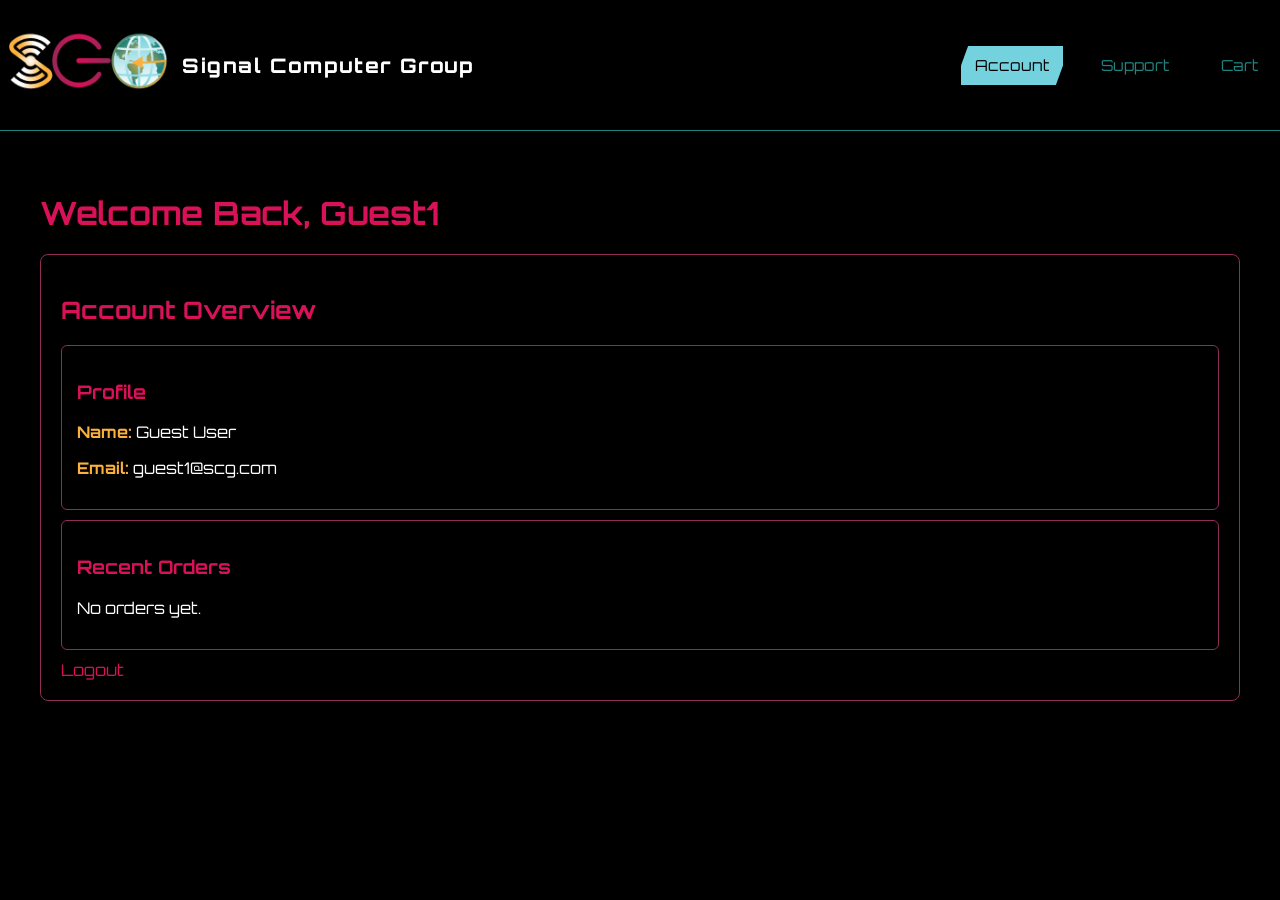
==== Website/headers/account.html @ 6cbd268a "Add files via upload" ====
<!DOCTYPE html>
<html lang="en">
<head>
    <!-- Metadata -->
    <meta charset="UTF-8">
    <meta name="viewport" content="width=device-width, initial-scale=1.0">
    <title>Account - Signal Computer Group</title>

    <!-- Icons -->
    <link rel="icon" type="image/png" href="../images/favicon/favicon-96x96.png" sizes="96x96" />
    <link rel="icon" type="image/svg+xml" href="../images/favicon/favicon.svg" />
    <link rel="shortcut icon" href="../images/favicon/favicon.ico" />
    <link rel="apple-touch-icon" sizes="180x180" href="../images/favicon/apple-touch-icon.png" />
    <link rel="manifest" href="../images/favicon/site.webmanifest" />

    <!-- Stylesheets -->
    <link rel="stylesheet" href="../styles/stylesheet.css">
</head>
<body>

    <!-- Site Header -->
    <header class="site-header">
        <div class="header-top">
            
            <a class="brand" href="../menu_tabs/home.html">
                <img class="logo" src="../images/logo/SCG Logo v2.png" alt="SCG Logo" />
                <span>Signal Computer Group</span>
            </a>

            <!-- Header Navigation -->
            <div class="header-right">
                <div class="top-links">
                    <a href="#" class="active">Account</a>
                    <a href="support.html">Support</a>
                    <a href="cart.html">Cart</a>
                </div>
            </div>
        </div>
    </header>

    <!-- Main Content: Account Dashboard -->
    <main class="account-page">
        <h1>Welcome Back, Guest1</h1>
        
        <div class="account-container">
            <div class="account-dashboard">
                <h2>Account Overview</h2>

                <!-- User Profile Card -->
                <div class="dashboard-card">
                    <h3>Profile</h3>
                    <p><strong>Name:</strong> Guest User</p>
                    <p><strong>Email:</strong> guest1@scg.com</p>
                </div>

                <!-- Order History Card -->
                <div class="dashboard-card">
                    <h3>Recent Orders</h3>
                    <p>No orders yet.</p>
                </div>

                <!-- Session Actions -->
                <a href="login_register.html" style="color: var(--color-raspberry_red);">
                    Logout
                </a>
            </div>
        </div>
    </main>

</body>
</html>
---- Website/styles/stylesheet.css ----
/* Palette Variables */
:root {
  color-scheme: dark;
  --color-raspberry_red: #D81159;
  --color-vintage_berry: #8F2D56;
  --color-teal: #218380;
  --color-honey_bronze: #FBB13C;
  --color-frosted_blue: #73D2DE;
}

/* Typography */
@font-face {
  font-family: 'SCG-Font';
  src: url('../Font/Orbitron-VariableFont_wght.ttf') format('truetype');
  font-weight: 100 900;
  font-style: normal;
}

/* Global Styles */
* {
  box-sizing: border-box;
}

html {
  scroll-behavior: smooth;
}

html, body {
  margin: 0;
  min-height: 100%;
}

body {
  font-family: 'SCG-Font', sans-serif;
  background: black;
  color: white;
  margin: 0;
  padding: 0;
}

body a {
  color: inherit;
  text-decoration: none;
}

/* Header Section */
.site-header {
  position: sticky;
  top: 0;
  z-index: 20;
}

.header-top {
  display: flex;
  align-items: center;
  justify-content: space-between;
  gap: 16px;
  padding: 8px;
  background: black;
  border-bottom: 1px solid var(--color-teal);
}

.brand {
  display: inline-flex;
  align-items: center;
  gap: 14px;
  font-size: 1.25rem;
  font-weight: 800;
  letter-spacing: 0.08em;
  color: white;
}

.brand .logo {
  width: 160px;
  height: auto;
  display: block;
}

.header-right {
  display: flex;
  align-items: center;
  gap: 24px;
  flex-wrap: wrap;
}

.top-links {
  display: flex;
  align-items: center;
  gap: 24px;
  flex-wrap: wrap;
  position: relative;
}

.top-links a {
  position: relative;
  display: inline-flex;
  align-items: center;
  justify-content: center;
  padding: 10px 14px;
  font-size: 0.95rem;
  color: var(--color-teal);
  overflow: hidden;
  transition: color 0.25s ease;
  z-index: 1;
}

.top-links a::before {
  content: '';
  position: absolute;
  inset: 0;
  background: var(--color-frosted_blue);
  transform: skewX(-20deg) scaleX(0);
  transform-origin: left center;
  transition: transform 0.3s ease;
  z-index: -1;
}

.top-links a:hover::before {
  transform: skewX(-20deg) scaleX(1);
}

.top-links a:hover {
  color: black;
}

.top-links a.active::before {
  transform: skewX(-20deg) scaleX(1);
}

.top-links a.active {
  color: black;
}

/* Menu Bar Section */
.menu-bar {
  position: relative;
  width: 100%;
  background: linear-gradient(to right, var(--color-teal), var(--color-frosted_blue));
  padding: 10px 0;
  z-index: 1000;
}

.menu-bar ul {
  list-style: none;
  margin: 0;
  padding: 0;
  display: flex;
  justify-content: center;
  flex-wrap: wrap;
  gap: 12px;
}

.menu-bar li {
  margin: 0 25px;
}

.menu-bar a {
  color: white;
  text-decoration: none;
  font-weight: bold;
  padding: 5px 10px;
  position: relative;
  clip-path: polygon(0% 0%, 90% 0%, 100% 100%, 10% 100%);
  transition: color 0.3s;
  display: inline-block;
}

.menu-bar a span {
  display: block;
}

.menu-bar a::before {
  content: '';
  position: absolute;
  left: -25px;
  top: 0;
  width: 100%;
  height: 100%;
  background: black;
  clip-path: polygon(0% 0%, 90% 0%, 100% 100%, 10% 100%);
  z-index: -1;
}

.menu-bar a::after {
  content: '';
  position: absolute;
  left: -100%;
  top: 0;
  width: 100%;
  height: 100%;
  background: var(--color-honey_bronze);
  clip-path: polygon(0% 0%, 90% 0%, 100% 100%, 10% 100%);
  z-index: -1;
  transition: left 0.3s;
}

.menu-bar a.active::after, .menu-bar a:hover::after {
  left: 0;
}

.menu-bar a:hover, .menu-bar a.active, .menu-bar a.active span {
  color: black;
}

/* Account Page Layout */
.account-page {
  padding: 40px;
  color: white;
}

.account-container {
  display: flex;
  gap: 30px;
  flex-wrap: wrap;
}

.account-box, .account-dashboard {
  flex: 1;
  min-width: 300px;
  padding: 20px;
  border: 1px solid var(--color-vintage_berry);
  border-radius: 8px;
  background: transparent;
}

.account-page h1, .account-page h2, .account-page h3 {
  color: var(--color-raspberry_red);
}

.account-box .tabs {
  display: flex;
  gap: 8px;
  margin-bottom: 15px;
}

.account-box .tab {
  flex: 1;
  padding: 8px;
  cursor: pointer;
  background: var(--color-vintage_berry);
  color: white;
  border: none;
}

.account-box .tab.active {
  background: var(--color-raspberry_red);
}

.account-box input {
  width: 100%;
  padding: 10px;
  margin: 8px 0;
  background: transparent;
  border: 1px solid var(--color-teal);
  color: white;
}

.account-box button {
  width: 100%;
  padding: 10px;
  margin-top: 10px;
  background: var(--color-teal);
  border: none;
  color: white;
  cursor: pointer;
}

.account-dashboard .dashboard-card {
  padding: 15px;
  margin-bottom: 10px;
  border: 1px solid var(--color-vintage_berry);
  border-radius: 6px;
}

.account-dashboard strong {
  color: var(--color-honey_bronze);
}
/* Support Page Layout */
.support-page {
  padding: 40px;
  color: white;
}

.support-container {
  display: flex;
  gap: 20px;
  flex-wrap: wrap;
}

.support-card {
  flex: 1;
  min-width: 250px;
  padding: 20px;
  border: 1px solid var(--color-vintage_berry);
  border-radius: 8px;
  background: transparent;
}

.support-card h2 {
  color: var(--color-raspberry_red);
}

.support-card a {
  color: var(--color-frosted_blue);
  text-decoration: none;
}

.support-card a:hover {
  color: var(--color-honey_bronze);
}

.support-card strong {
  color: var(--color-honey_bronze);
}

/* Hero Section */
.hero {
  display: grid;
  grid-template-columns: 1fr 1fr;
  gap: 64px;
  align-items: center;
  padding: 80px;
  background: linear-gradient(to bottom, var(--color-raspberry_red), var(--color-vintage_berry));
}

.hero-content h1 {
  font-size: clamp(2.5rem, 5vw, 4rem);
  line-height: 1.1;
  margin-bottom: 20px;
  color: var(--color-honey_bronze);
}

.hero-content p {
  font-size: 1.2rem;
  line-height: 1.6;
  margin-bottom: 32px;
  color: white;
}

.hero-buttons {
  display: flex;
  gap: 16px;
  flex-wrap: wrap;
}

/* Call to Action Buttons */
.cta-button {
  display: inline-block;
  padding: 16px 32px;
  background: linear-gradient(135deg, var(--color-honey_bronze), var(--color-teal));
  color: black;
  font-weight: 700;
  font-size: 1.1rem;
  text-decoration: none;
  transition: transform 0.2s ease;
}

.cta-button.secondary {
  background: linear-gradient(135deg, var(--color-honey_bronze), var(--color-raspberry_red));
}

.cta-button:hover {
  transform: translateY(-2px);
  background: linear-gradient(135deg, var(--color-teal), var(--color-honey_bronze));
  color: white;
}

.cta-button.secondary:hover {
  transform: translateY(-2px);
  background: linear-gradient(135deg, var(--color-raspberry_red), var(--color-honey_bronze));
  color: white;
}

/* Hero Image */
.hero-image img {
  width: 100%;
  box-shadow: 0 20px 40px var(--color-teal);
}

/* Product Card Styles */
.product-grid {
  display: grid;
  grid-template-columns: repeat(2, 1fr);
  gap: 40px;
  padding: 60px;
}

.product-card {
  position: relative;
  display: grid;
  grid-template-columns: 1fr 1fr;
  gap: 20px;
  align-items: center;
  padding: 24px;
  background: transparent;
  overflow: hidden;
}

/* Slanted Background Shape */
.product-card::before {
  content: "";
  position: absolute;
  inset: 0;
  background: linear-gradient(to left, var(--color-raspberry_red), var(--color-vintage_berry));
  transform: skewX(10deg) scale(.9);
  transform-origin: top left, top right;
  z-index: 0;
}

.product-card > * {
  position: relative;
}

.product-card img {
  width: 100%;
  height: auto;
  box-shadow: 0 10px 30px rgba(0,0,0,0.4);
}

.product-card h1 {
  color: var(--color-honey_bronze);
  margin-bottom: 10px;
}

.product-card p {
  color: white;
  margin-bottom: 16px;
}

.product-price {
  display: block;
  font-size: 1.5rem;
  font-weight: 800;
  color: var(--color-honey_bronze);
  margin-bottom: 12px;
  font-family: 'Inter', sans-serif;
}

/* Featured Categories Section */
.featured-categories {
  padding: 80px;
}

.featured-categories h2 {
  font-size: 2.5rem;
  text-align: center;
  margin-bottom: 48px;
  color: var(--color-honey_bronze);
}

.categories-grid {
  display: grid;
  grid-template-columns: repeat(auto-fit, minmax(300px, 1fr));
  gap: 32px;
}

.category-card {
  position: relative;
  overflow: hidden;
  background: linear-gradient(to bottom left, var(--color-raspberry_red), black);
  padding: 32px;
  text-align: center;
  cursor: pointer;
  transition: transform 0.2s ease, box-shadow 0.2s ease;
}

/* Diagonal Hover Overlay */
.category-card::before {
  content: "";
  position: absolute;
  top: -50%;
  left: -50%;
  width: 200%;
  height: 200%;
  background: linear-gradient(135deg, var(--color-teal), var(--color-frosted_blue));
  transform: translate(-100%, 100%) rotate(45deg);
  transition: transform 0.5s ease;
  z-index: 0;
}

.category-card:hover::before {
  transform: translate(0, 0) rotate(45deg);
}

.category-card:hover {
  transform: translateY(-4px);
  box-shadow: 0 20px 40px rgba(0, 0, 0, 0.2);
}

.category-card > * {
  position: relative;
  z-index: 1;
}

.category-icon {
  font-size: 3rem;
  margin-bottom: 16px;
}

.category-card h3 {
  font-size: 1.5rem;
  margin-bottom: 12px;
  color: var(--color-honey_bronze);
}

.category-card p {
  color: white;
  margin-bottom: 20px;
}

.category-link {
  color: var(--color-honey_bronze);
  font-weight: 600;
  text-decoration: none;
}

.category-link:hover {
  text-decoration: underline;
}

/* Latest Deals Section */
.deals {
  padding: 80px;
  background: linear-gradient(to top, var(--color-raspberry_red), var(--color-vintage_berry));
}

.deals h2 {
  font-size: 2.5rem;
  text-align: center;
  margin-bottom: 48px;
  color: var(--color-honey_bronze);
}

.deals-grid {
  display: grid;
  grid-template-columns: repeat(auto-fit, minmax(300px, 1fr));
  gap: 32px;
}

.deal-card {
  background: black;
  overflow: hidden;
  box-shadow: 0 10px 30px var(--color-teal);
  position: relative;
  display: flex;
  flex-direction: column;
  height: 100%;
}

.image-wrap {
  position: relative;
}

.image-wrap img, 
.deal-card img {
  width: 100%;
  height: 200px;
  object-fit: cover;
  display: block;
}

.deal-badge {
  position: absolute;
  top: 16px;
  right: 16px;
  z-index: 5;
  background: var(--color-raspberry_red);
  color: white;
  padding: 6px 12px;
  font-size: 0.8rem;
  font-weight: 700;
}

.deal-card h4 {
  padding: 20px 20px 0;
  margin: 0;
  color: var(--color-honey_bronze);
  font-size: 1.2rem;
}

.deal-card .price {
  padding: 8px 20px;
  margin: 0;
  font-size: 1.5rem;
  font-weight: 700;
  color: var(--color-teal);
}

.old-price {
  text-decoration: line-through;
  color: var(--color-frosted_blue);
  font-size: 1rem;
  font-weight: 400;
}

.deal-link {
  margin-top: auto;
  display: block;
  padding: 16px 20px;
  background: var(--color-teal);
  color: white;
  text-align: center;
  text-decoration: none;
  font-weight: 600;
}

.deal-link:hover {
  background: var(--color-frosted_blue);
}

/* Shopping Cart Layout */
.cart-section {
  padding: 80px;
}

.cart-section h1 {
  text-align: center;
  margin-bottom: 40px;
  color: var(--color-honey_bronze);
}

.cart-container {
  display: flex;
  flex-direction: column;
  gap: 20px;
}

/* Toggleable Cart Items */
.cart-item-toggle {
  border: 1px solid var(--color-vintage_berry);
  margin-bottom: 8px;
  background: black;
  padding: 12px;
  transition: all 0.3s ease;
}

.cart-item-toggle summary {
  cursor: pointer;
  font-weight: bold;
  color: var(--color-honey_bronze);
  list-style: none;
  display: flex;
  justify-content: space-between;
  align-items: center;
}

/* Toggle Icons (+/-) */
.cart-item-toggle summary::after {
  content: '+';
  color: var(--color-frosted_blue);
  font-size: 1.2rem;
}

.cart-item-toggle[open] {
  border-color: var(--color-teal);
  background: #0a0a0a;
}

.cart-item-toggle[open] summary::after {
  content: '−';
}

/* Inner Cart Item Layout */
.cart-item-toggle .cart-item {
  margin-top: 15px;
  border-top: 1px solid var(--color-vintage_berry);
  padding-top: 15px;
  display: grid;
  grid-template-columns: 80px 1fr;
  gap: 20px;
  align-items: center;
}

.cart-item img {
  width: 100%;
  border-radius: 4px;
}

.cart-info h3 {
  margin: 0;
  color: var(--color-honey_bronze);
}

/* Auto-Display Targeted Items */
.cart-item-toggle:target {
  border: 2px solid var(--color-honey_bronze);
  box-shadow: 0 0 15px var(--color-raspberry_red);
  scroll-margin-top: 120px;
}

/* Forces targeted items to display grid */
.cart-item-toggle:target .cart-item {
  display: grid;
}

/* Cart Action Buttons */
.remove-btn {
  background: var(--color-raspberry_red);
  border: none;
  color: white;
  padding: 8px;
  cursor: pointer;
  font-weight: bold;
}

.remove-btn:hover {
  background: var(--color-honey_bronze);
  color: black;
}

/* Mobile Responsive Queries */
@media (max-width: 860px) {
  .hero {
    grid-template-columns: 1fr;
    gap: 32px;
    text-align: center;
    padding: 40px 16px;
  }

  .categories-grid, 
  .deals-grid,
  .product-grid, 
  .product-card {
    grid-template-columns: 1fr;
  }

  .featured-categories, 
  .deals {
    padding: 40px 16px;
  }

  .header-top {
    flex-wrap: wrap;
  }
}
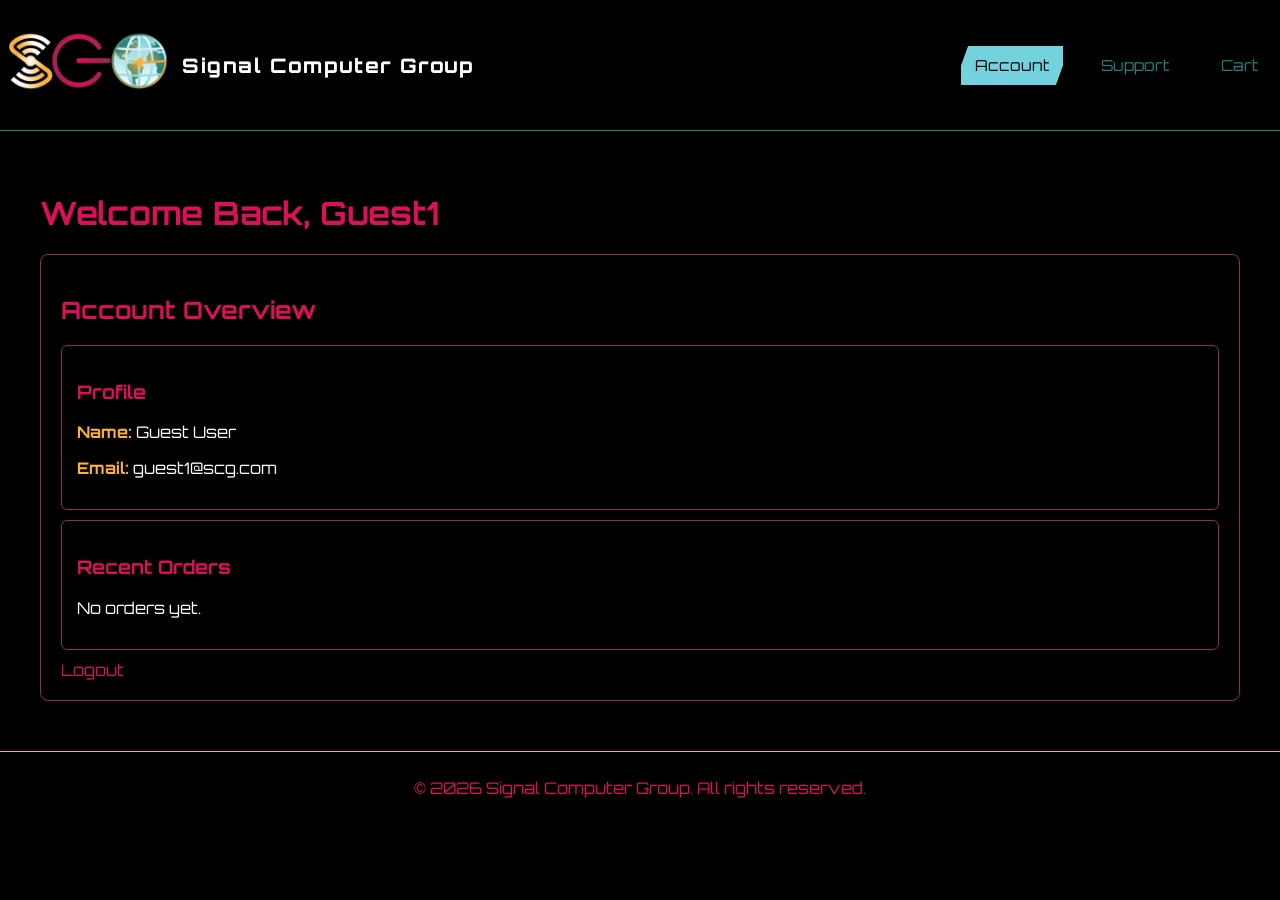
==== commit 024278a0: "Update account.html" ====
--- a/Website/headers/account.html
+++ b/Website/headers/account.html
@@ -66,6 +66,10 @@
             </div>
         </div>
     </main>
-
+<!-- Footer -->
+<footer class="site-footer">
+    <div class="footer-bottom">
+        <p>&copy; 2026 Signal Computer Group. All rights reserved.</p>
+    </div>
 </body>
-</html>+</html>
--- a/Website/styles/stylesheet.css
+++ b/Website/styles/stylesheet.css
@@ -708,6 +708,16 @@
   color: black;
 }
 
+/* Footer */
+.site-footer {
+    background-color: black;
+    color: var(--color-raspberry_red);
+    padding: 10px 10px;
+    text-align: center;
+    margin-top: 10px;
+    border-top: 1px solid var(--color-honey_bronze);
+}
+
 /* Mobile Responsive Queries */
 @media (max-width: 860px) {
   .hero {
@@ -732,4 +742,4 @@
   .header-top {
     flex-wrap: wrap;
   }
-}+}
